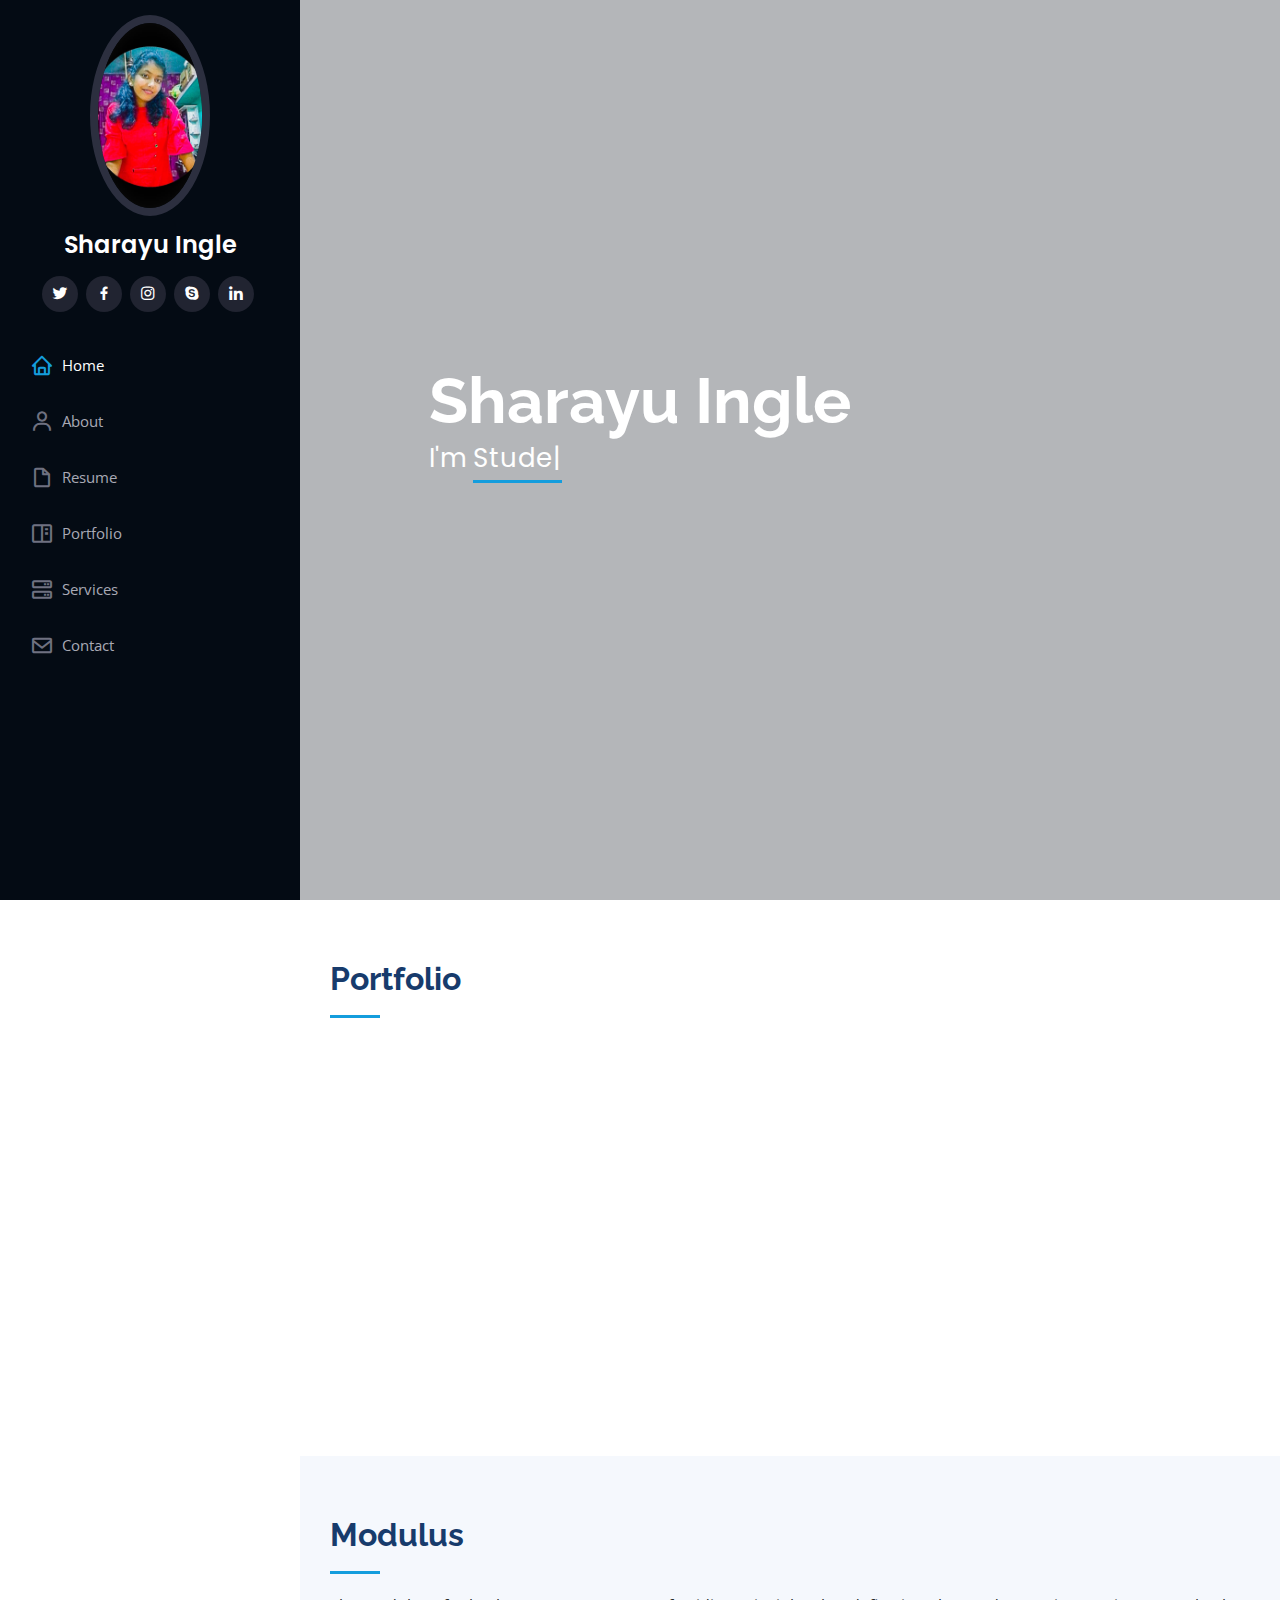
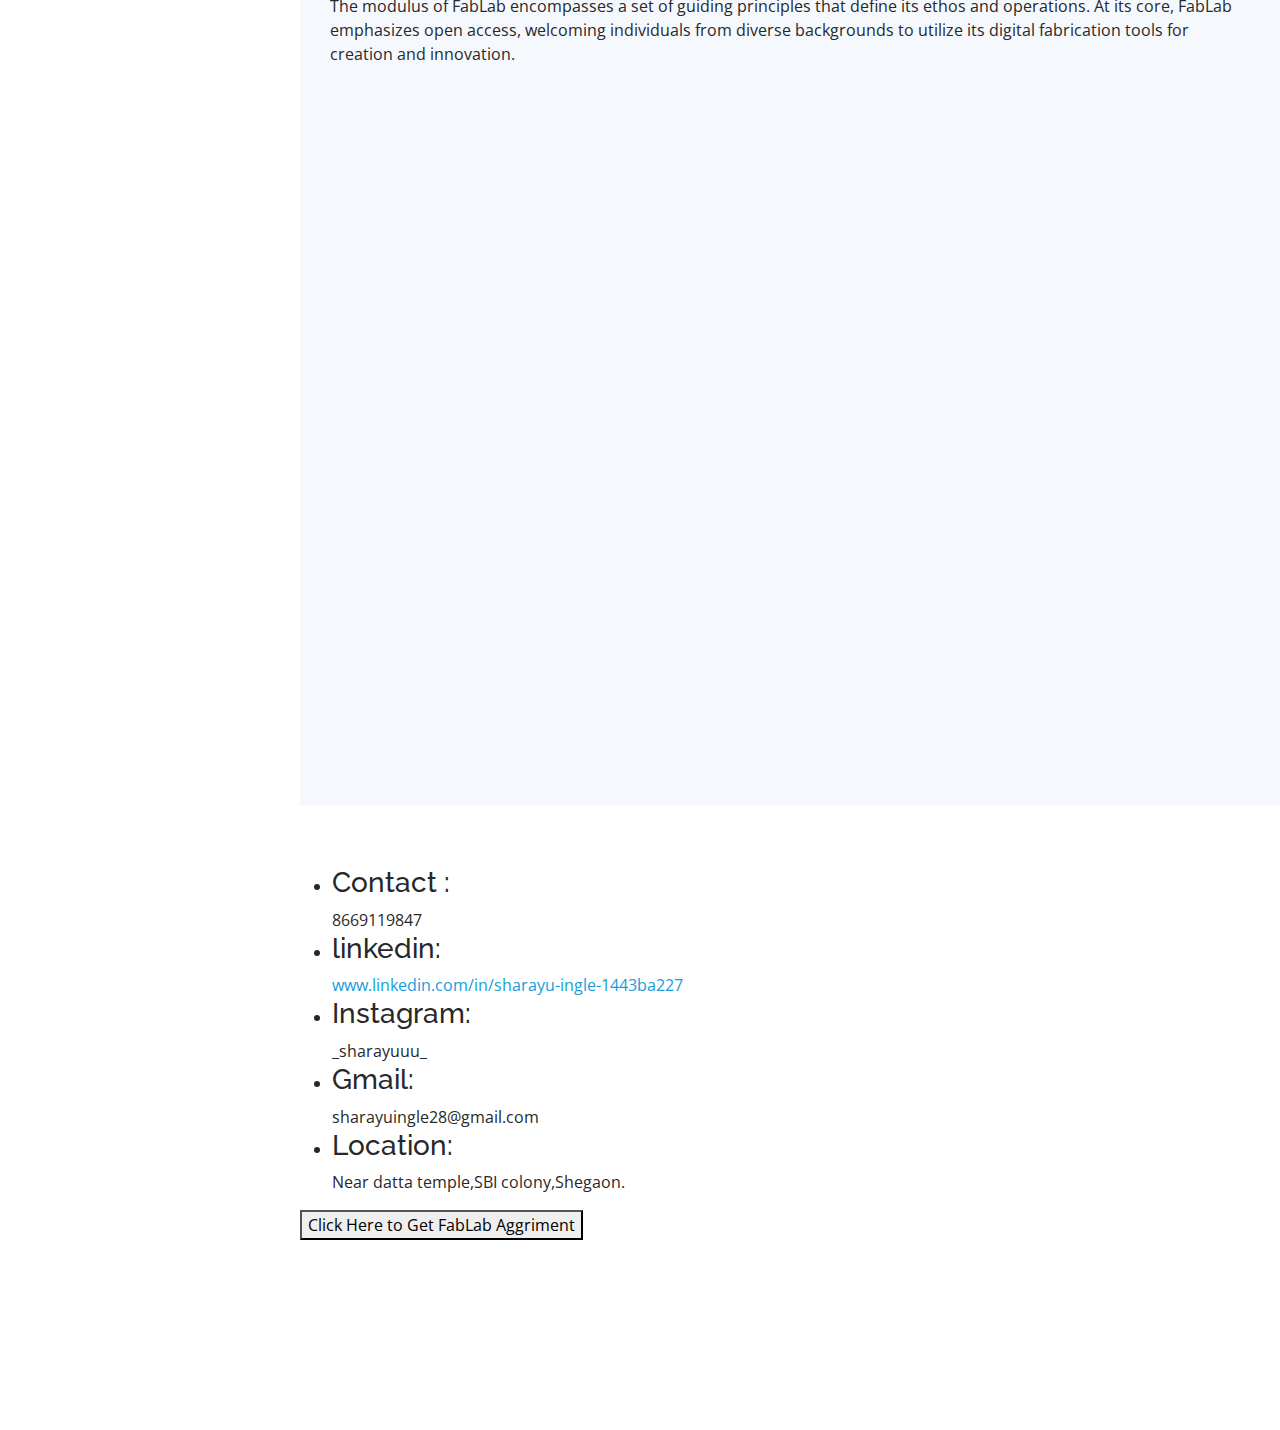
==== index.html @ 727fa177 "NewPortfolio" ====
<!DOCTYPE html>
<html lang="en">

<head>
  <meta charset="utf-8">
  <meta content="width=device-width, initial-scale=1.0" name="viewport">

  <title>iPortfolio Bootstrap Template - Index</title>
  <meta content="" name="description">
  <meta content="" name="keywords">

  <!-- Favicons -->
  <link href="assets/img/favicon.png" rel="icon">
  <link href="assets/img/apple-touch-icon.png" rel="apple-touch-icon">

  <!-- Google Fonts -->
  <link href="https://fonts.googleapis.com/css?family=Open+Sans:300,300i,400,400i,600,600i,700,700i|Raleway:300,300i,400,400i,500,500i,600,600i,700,700i|Poppins:300,300i,400,400i,500,500i,600,600i,700,700i" rel="stylesheet">

  <!-- Vendor CSS Files -->
  <link href="assets/vendor/aos/aos.css" rel="stylesheet">
  <link href="assets/vendor/bootstrap/css/bootstrap.min.css" rel="stylesheet">
  <link href="assets/vendor/bootstrap-icons/bootstrap-icons.css" rel="stylesheet">
  <link href="assets/vendor/boxicons/css/boxicons.min.css" rel="stylesheet">
  <link href="assets/vendor/glightbox/css/glightbox.min.css" rel="stylesheet">
  <link href="assets/vendor/swiper/swiper-bundle.min.css" rel="stylesheet">

  <!-- Template Main CSS File -->
  <link href="assets/css/style.css" rel="stylesheet">

  <!-- =======================================================
  * Template Name: iPortfolio
  * Template URL: https://bootstrapmade.com/iportfolio-bootstrap-portfolio-websites-template/
  * Updated: Mar 17 2024 with Bootstrap v5.3.3
  * Author: BootstrapMade.com
  * License: https://bootstrapmade.com/license/
  ======================================================== -->
</head>

<body>

  <!-- ======= Mobile nav toggle button ======= -->
  <i class="bi bi-list mobile-nav-toggle d-xl-none"></i>

  <!-- ======= Header ======= -->
  <header id="header">
    <div class="d-flex flex-column">

      <div class="profile">
        <img src="Images/passportphoto2.jpg" alt="" class="img-fluid rounded-circle">
        <h1 class="text-light"><a href="index.html">Sharayu Ingle</a></h1>
        <div class="social-links mt-3 text-center">
          <a href="#" class="twitter"><i class="bx bxl-twitter"></i></a>
          <a href="#" class="facebook"><i class="bx bxl-facebook"></i></a>
          <a href="#" class="instagram"><i class="bx bxl-instagram"></i></a>
          <a href="#" class="google-plus"><i class="bx bxl-skype"></i></a>
          <a href="#" class="linkedin"><i class="bx bxl-linkedin"></i></a>
        </div>
      </div>

      <nav id="navbar" class="nav-menu navbar">
        <ul>
          <li><a href="#hero" class="nav-link scrollto active"><i class="bx bx-home"></i> <span>Home</span></a></li>
          <li><a href="#about" class="nav-link scrollto"><i class="bx bx-user"></i> <span>About</span></a></li>
          <li><a href="#resume" class="nav-link scrollto"><i class="bx bx-file-blank"></i> <span>Resume</span></a></li>
          <li><a href="#portfolio" class="nav-link scrollto"><i class="bx bx-book-content"></i> <span>Portfolio</span></a></li>
          <li><a href="#services" class="nav-link scrollto"><i class="bx bx-server"></i> <span>Services</span></a></li>
          <li><a href="#contact" class="nav-link scrollto"><i class="bx bx-envelope"></i> <span>Contact</span></a></li>
        </ul>
      </nav><!-- .nav-menu -->
    </div>
  </header><!-- End Header -->

  <!-- ======= Hero Section ======= -->
  <section id="hero" class="d-flex flex-column justify-content-center align-items-center">
    <div class="hero-container" data-aos="fade-in">
      <h1>Sharayu Ingle</h1>
      <p>I'm <span class="typed" data-typed-items="Student of SSGMCE, Member of FABLAB Community"></span></p>
    </div>
  </section><!-- End Hero -->

  <main id="main">
<!-- 
    ======= About Section =======
    <section id="about" class="about">
      <div class="container">

        <div class="section-title">
          <h2>About</h2>
          <p>Magnam dolores commodi suscipit. Necessitatibus eius consequatur ex aliquid fuga eum quidem. Sit sint consectetur velit. Quisquam quos quisquam cupiditate. Et nemo qui impedit suscipit alias ea. Quia fugiat sit in iste officiis commodi quidem hic quas.</p>
        </div>

        <div class="row">
          <div class="col-lg-4" data-aos="fade-right">
            <img src="" class="img-fluid" alt="">
          </div>
          <div class="col-lg-8 pt-4 pt-lg-0 content" data-aos="fade-left">
            <h3>Student &amp Learner;</h3>
            <p class="fst-italic">
              A Motivated and dedicated engineering student,looking for an opportunities where i can use my knowledge and enhance my skills, currently studently at 1st year,BE in Electronics and telecommunication engineering.
            </p>
            <div class="row">
              <div class="col-lg-6">
                <ul>
                  <li><i class="bi bi-chevron-right"></i> <strong>Birthday:</strong> <span>28 june 2005</span></li>
                  <li><i class="bi bi-chevron-right"></i> <strong>Website:</strong> <span>www.example.com</span></li>
                  <li><i class="bi bi-chevron-right"></i> <strong>Phone:</strong> <span>8669119847</span></li>
                  <li><i class="bi bi-chevron-right"></i> <strong>City:</strong> <span>Shegaon.</span></li>
                </ul>
              </div>
              <div class="col-lg-6">
                <ul>
                  <li><i class="bi bi-chevron-right"></i> <strong>Age:</strong> <span>18</span></li>
                  <li><i class="bi bi-chevron-right"></i> <strong>Degree:</strong> <span>Master</span></li>
                  <li><i class="bi bi-chevron-right"></i> <strong>PhEmailone:</strong> <span>sharayuingle28@.com</span></li>
                  <li><i class="bi bi-chevron-right"></i> <strong>Location:</strong> <span>Near datta temple,SBI colonly,Shegaon.</span></li>
                </ul>
              </div>
            </div>
            
          </div>
        </div>

      </div>
    </section>End About Section -->



       

          

          

          
        
    </section>

    <!-- ======= Resume Section ======= -->
    <section id="resume" class="resume">
      <div class="container">

        <div class="section-title">
          <h2>Portfolio</h2>
          <p></p>
        </div>

        <div class="row">
          <div class="col-lg-6" data-aos="fade-up">
            <h3 class="resume-title">About me</h3>
            <div class="resume-item pb-0">
              <h4>Sharayu Ingle</h4>
              <p><em>A Motivated and dedicated engineering student,looking for an an opportunities where i can use my knowledge and enhance my skills,currently studyingat 1st year,BE in electronics and telecommunication engineering.</em></p>
              <ul>
                <li>Contact:8669119847</li>
                <li>Gmail:sharayuingle28@gmail.com</li>
                <li>Location:Near datta temple,SBI colonly,Shegaon.</li>
                
              </ul>
            </div>

            <!-- <h3 class="resume-title">Education</h3>
            <div class="resume-item">
              <h4>Master of Fine Arts &amp; Graphic Design</h4>
              <h5>2015 - 2016</h5>
              <p><em>Rochester Institute of Technology, Rochester, NY</em></p>
              <p>Qui deserunt veniam. Et sed aliquam labore tempore sed quisquam iusto autem sit. Ea vero voluptatum qui ut dignissimos deleniti nerada porti sand markend</p>
            </div>
            <div class="resume-item">
              <h4>Bachelor of Fine Arts &amp; Graphic Design</h4>
              <h5>2010 - 2014</h5>
              <p><em>Rochester Institute of Technology, Rochester, NY</em></p>
              <p>Quia nobis sequi est occaecati aut. Repudiandae et iusto quae reiciendis et quis Eius vel ratione eius unde vitae rerum voluptates asperiores voluptatem Earum molestiae consequatur neque etlon sader mart dila</p>
            </div>
          </div>
          <div class="col-lg-6" data-aos="fade-up" data-aos-delay="100">
            <h3 class="resume-title">Professional Experience</h3>
            <div class="resume-item">
              <h4>Senior graphic design specialist</h4>
              <h5>2019 - Present</h5>
              <p><em>Experion, New York, NY </em></p>
              <ul>
                <li>Lead in the design, development, and implementation of the graphic, layout, and production communication materials</li>
                <li>Delegate tasks to the 7 members of the design team and provide counsel on all aspects of the project. </li>
                <li>Supervise the assessment of all graphic materials in order to ensure quality and accuracy of the design</li>
                <li>Oversee the efficient use of production project budgets ranging from $2,000 - $25,000</li>
              </ul>
            </div>
            <div class="resume-item">
              <h4>Graphic design specialist</h4>
              <h5>2017 - 2018</h5>
              <p><em>Stepping Stone Advertising, New York, NY</em></p>
              <ul>
                <li>Developed numerous marketing programs (logos, brochures,infographics, presentations, and advertisements).</li>
                <li>Managed up to 5 projects or tasks at a given time while under pressure</li>
                <li>Recommended and consulted with clients on the most appropriate graphic design</li>
                <li>Created 4+ design presentations and proposals a month for clients and account managers</li>
              </ul>
            </div>
          </div>
        </div> -->

      </div>
    </section><!-- End Resume Section -->

    <!-- ======= Portfolio Section ======= -->
    <section id="portfolio" class="portfolio section-bg">
      <div class="container">

        <div class="section-title">
          <h2>Modulus</h2>
          <p>The modulus of FabLab encompasses a set of guiding principles that define its ethos and operations. At its core, FabLab emphasizes open access, welcoming individuals from diverse backgrounds to utilize its digital fabrication tools for creation and innovation.</p>
        </div>

        <div class="row" data-aos="fade-up">
          <div class="col-lg-12 d-flex justify-content-center">
            <ul id="portfolio-flters">
              <li data-filter="*" class="filter-active">All</li>
              <li data-filter=".filter-app">App</li>
              <li data-filter=".filter-card">Card</li>
              <li data-filter=".filter-web">Web</li>
            </ul>
          </div>
        </div>

        <div class="row portfolio-container" data-aos="fade-up" data-aos-delay="100">

          <div class="col-lg-4 col-md-6 portfolio-item filter-web">
            <div class="portfolio-wrap">
              <a href="./module-1/index.html"><img src="./Images/webdevelopment2.jpg" class="img-fluid" alt="">
                <h1>Web Development</h1>
              </a>
            </div>
          </div>

          <div class="col-lg-4 col-md-6 portfolio-item filter-app">
            <div class="portfolio-wrap">
              <a href="./module-2/index.html" >  
                <img src="./Images/computer.jpg" class="img-fluid" alt="">
                <h1>3D Designing</h1>
              </a>
              
            </div>
          </div>

          <div class="col-lg-4 col-md-6 portfolio-item filter-card">
            <div class="portfolio-wrap">
              <a href="./module-3/index2.html" >
                <img src="./Images/laser.jpg" alt="">
                <h1>Laser Cutting</h1>

              </a>
            </div>
          </div>
          
          <div class="col-lg-4 col-md-6 portfolio-item filter-web">
            <div class="portfolio-wrap">
              <img src="" class="img-fluid" alt="">
          
                <a href="./module-4/index.html" >
                  <img src="./Images/3d printing.jpg" alt="">
                  <h1>3D Printing</h1>
                </a>
            </div>
          </div>
        
           <div class="col-lg-4 col-md-6 portfolio-item filter-web">
            <div class="portfolio-wrap">
              <img src="" class="img-fluid" alt="">
          
                <a href="assets/img/portfolio/portfolio-5.jpg" >
                  <img src="./Images/pcb.jpg" alt="">
                  <h1>PCB Design</h1>
                </a>
            </div>
          </div>

          <div class="col-lg-4 col-md-6 portfolio-item filter-web">
            <div class="portfolio-wrap">
              <img src="" class="img-fluid" alt="">
          
                <a href="assets/img/portfolio/portfolio-5.jpg" >
                  <img src="./Images/AI,ML.jpg" alt="">
                  <h1>AI & ML</h1>
                </a>
            </div>
          </div>

        <!-- <div class="col-lg-4 col-md-6 portfolio-item filter-web">
            <div class="portfolio-wrap">
              <img src="" class="img-fluid" alt="">
          
                <a href="assets/img/portfolio/portfolio-5.jpg" >
                  <img src="./Images/laser.jpg" alt="">
                  <h1>3D Printing</h1>
                </a>
            </div>
          </div>
          <div class="col-lg-4 col-md-6 portfolio-item filter-web">
            <div class="portfolio-wrap">
              <img src="" class="img-fluid" alt="">
          
                <a href="assets/img/portfolio/portfolio-5.jpg" >
                  <img src="./Images/laser.jpg" alt="">
                  <h1>3D Printing</h1>
                </a>
            </div>
          </div>
          <div class="col-lg-4 col-md-6 portfolio-item filter-web">
            <div class="portfolio-wrap">
              <img src="" class="img-fluid" alt="">
          
                <a href="assets/img/portfolio/portfolio-5.jpg" >
                  <img src="./Images/laser.jpg" alt="">
                  <h1>3D Printing</h1>
                </a>
            </div>
          </div> -->


        </div>

      </div> 
    </section>



    <!-- Fab Lab Aggriment -->
<section>
  <div class="contact">

    <ul>
      <li> <h3>Contact :</h3> 8669119847</li>
    <li> <h3>linkedin:</h3> <a href="www.linkedin.com/in/sharayu-ingle-1443ba227"> www.linkedin.com/in/sharayu-ingle-1443ba227 </a></li>
    <li><h3>Instagram:</h3>_sharayuuu_</li>
    <li> <h3> Gmail:</h3>sharayuingle28@gmail.com</li>
    <li><h3>Location:</h3>Near datta temple,SBI colony,Shegaon.</li>
    
    </ul>

  <a href="./module-1/Agreement 2.txt"> <button type="button"> Click Here to Get FabLab Aggriment</button></a>

  </div>
 
</section>
    

    <!-- ======= Testimonials Section ======= -->

  <!-- Vendor JS Files -->
  <script src="assets/vendor/purecounter/purecounter_vanilla.js"></script>
  <script src="assets/vendor/aos/aos.js"></script>
  <script src="assets/vendor/bootstrap/js/bootstrap.bundle.min.js"></script>
  <script src="assets/vendor/glightbox/js/glightbox.min.js"></script>
  <script src="assets/vendor/isotope-layout/isotope.pkgd.min.js"></script>
  <script src="assets/vendor/swiper/swiper-bundle.min.js"></script>
  <script src="assets/vendor/typed.js/typed.umd.js"></script>
  <script src="assets/vendor/waypoints/noframework.waypoints.js"></script>
  <script src="assets/vendor/php-email-form/validate.js"></script>

  <!-- Template Main JS File -->
  <script src="assets/js/main.js"></script>

</body>

</html>
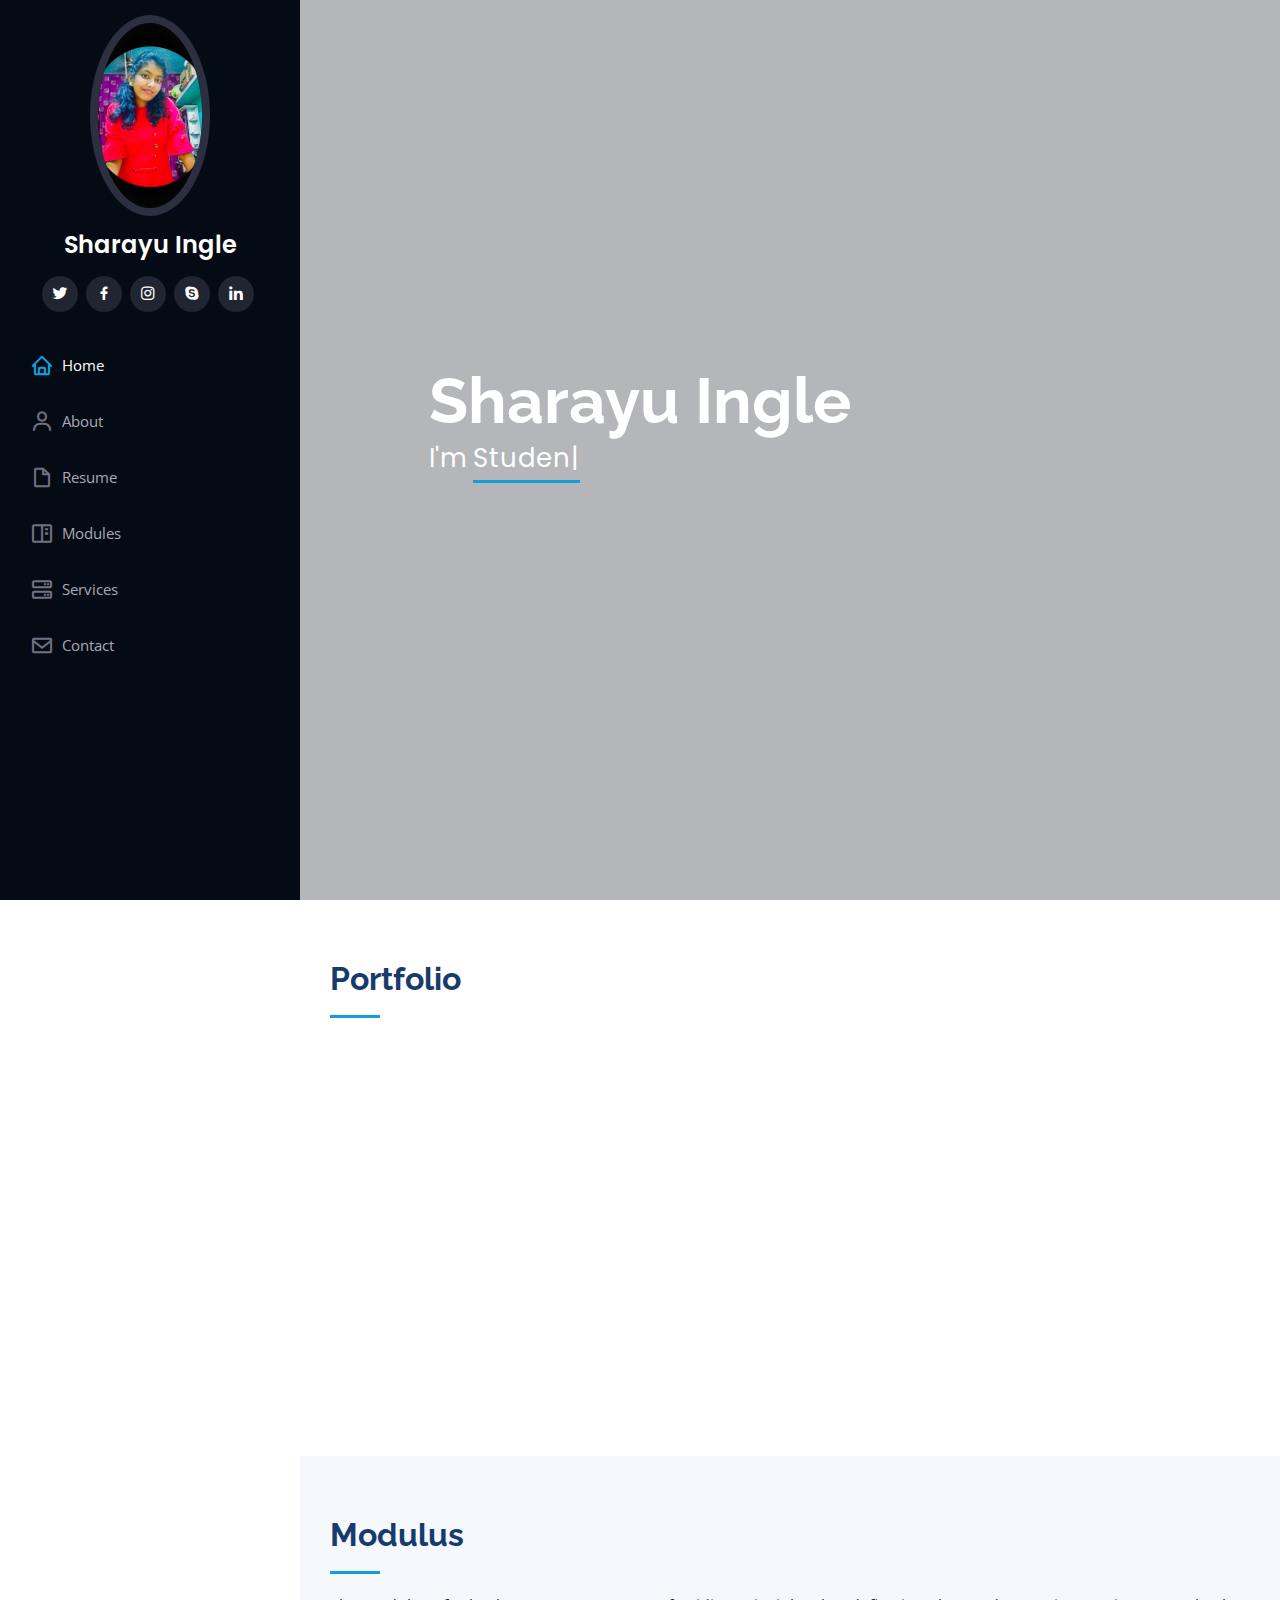
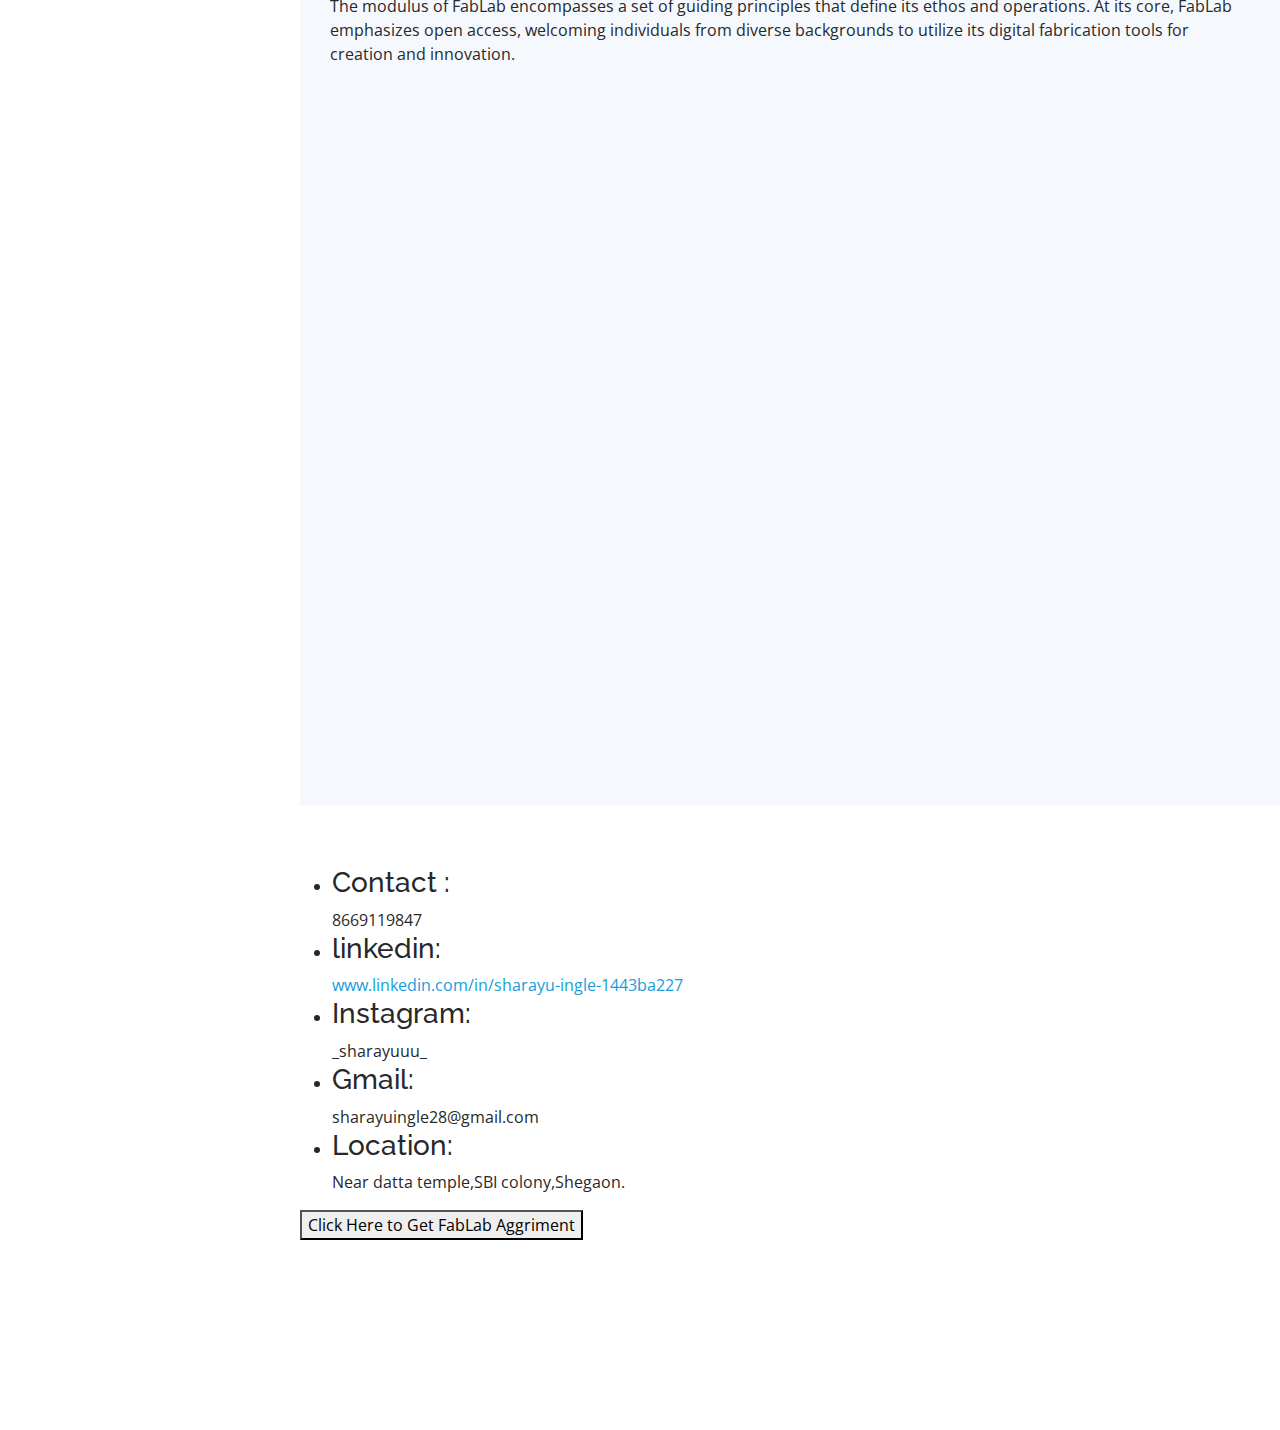
==== commit f3cd954f: "Update index.html" ====
--- a/index.html
+++ b/index.html
@@ -62,7 +62,7 @@
           <li><a href="#hero" class="nav-link scrollto active"><i class="bx bx-home"></i> <span>Home</span></a></li>
           <li><a href="#about" class="nav-link scrollto"><i class="bx bx-user"></i> <span>About</span></a></li>
           <li><a href="#resume" class="nav-link scrollto"><i class="bx bx-file-blank"></i> <span>Resume</span></a></li>
-          <li><a href="#portfolio" class="nav-link scrollto"><i class="bx bx-book-content"></i> <span>Portfolio</span></a></li>
+          <li><a href="#portfolio" class="nav-link scrollto"><i class="bx bx-book-content"></i> <span>Modules</span></a></li>
           <li><a href="#services" class="nav-link scrollto"><i class="bx bx-server"></i> <span>Services</span></a></li>
           <li><a href="#contact" class="nav-link scrollto"><i class="bx bx-envelope"></i> <span>Contact</span></a></li>
         </ul>
@@ -362,4 +362,4 @@
 
 </body>
 
-</html>+</html>
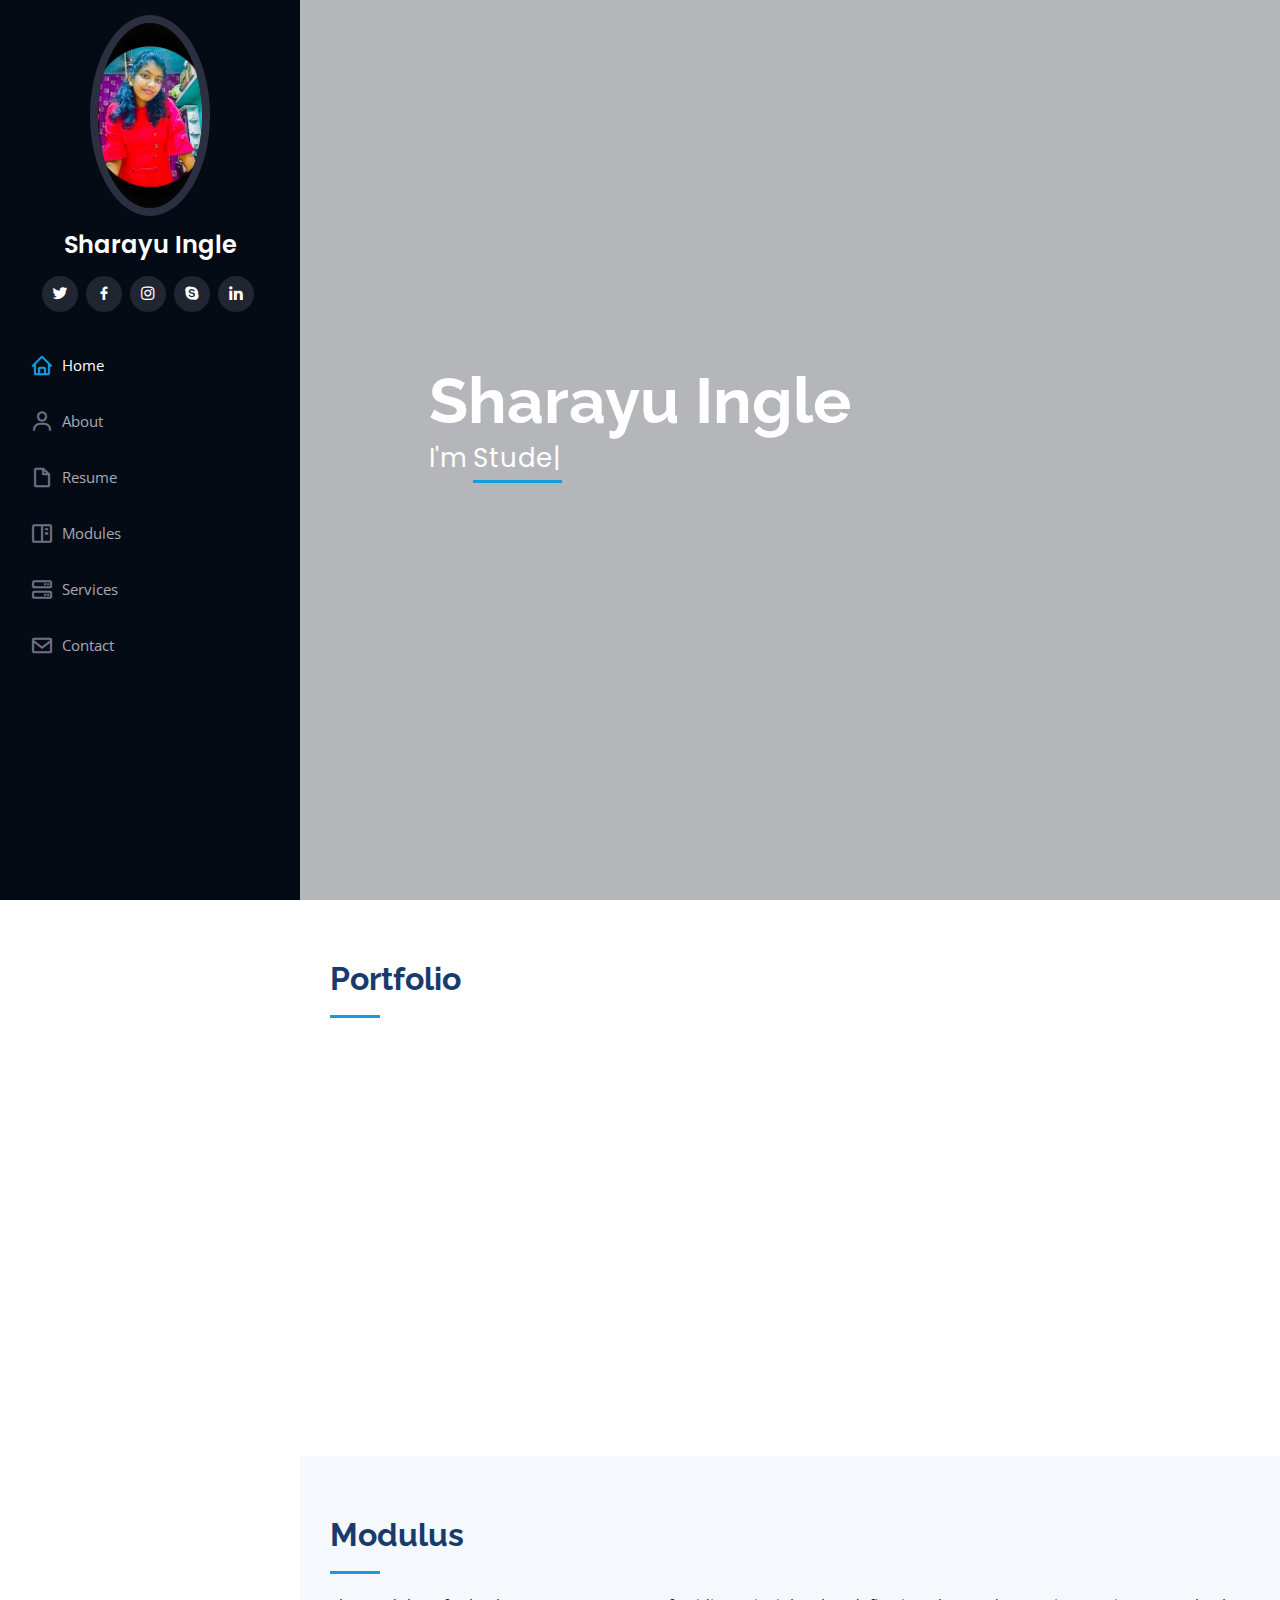
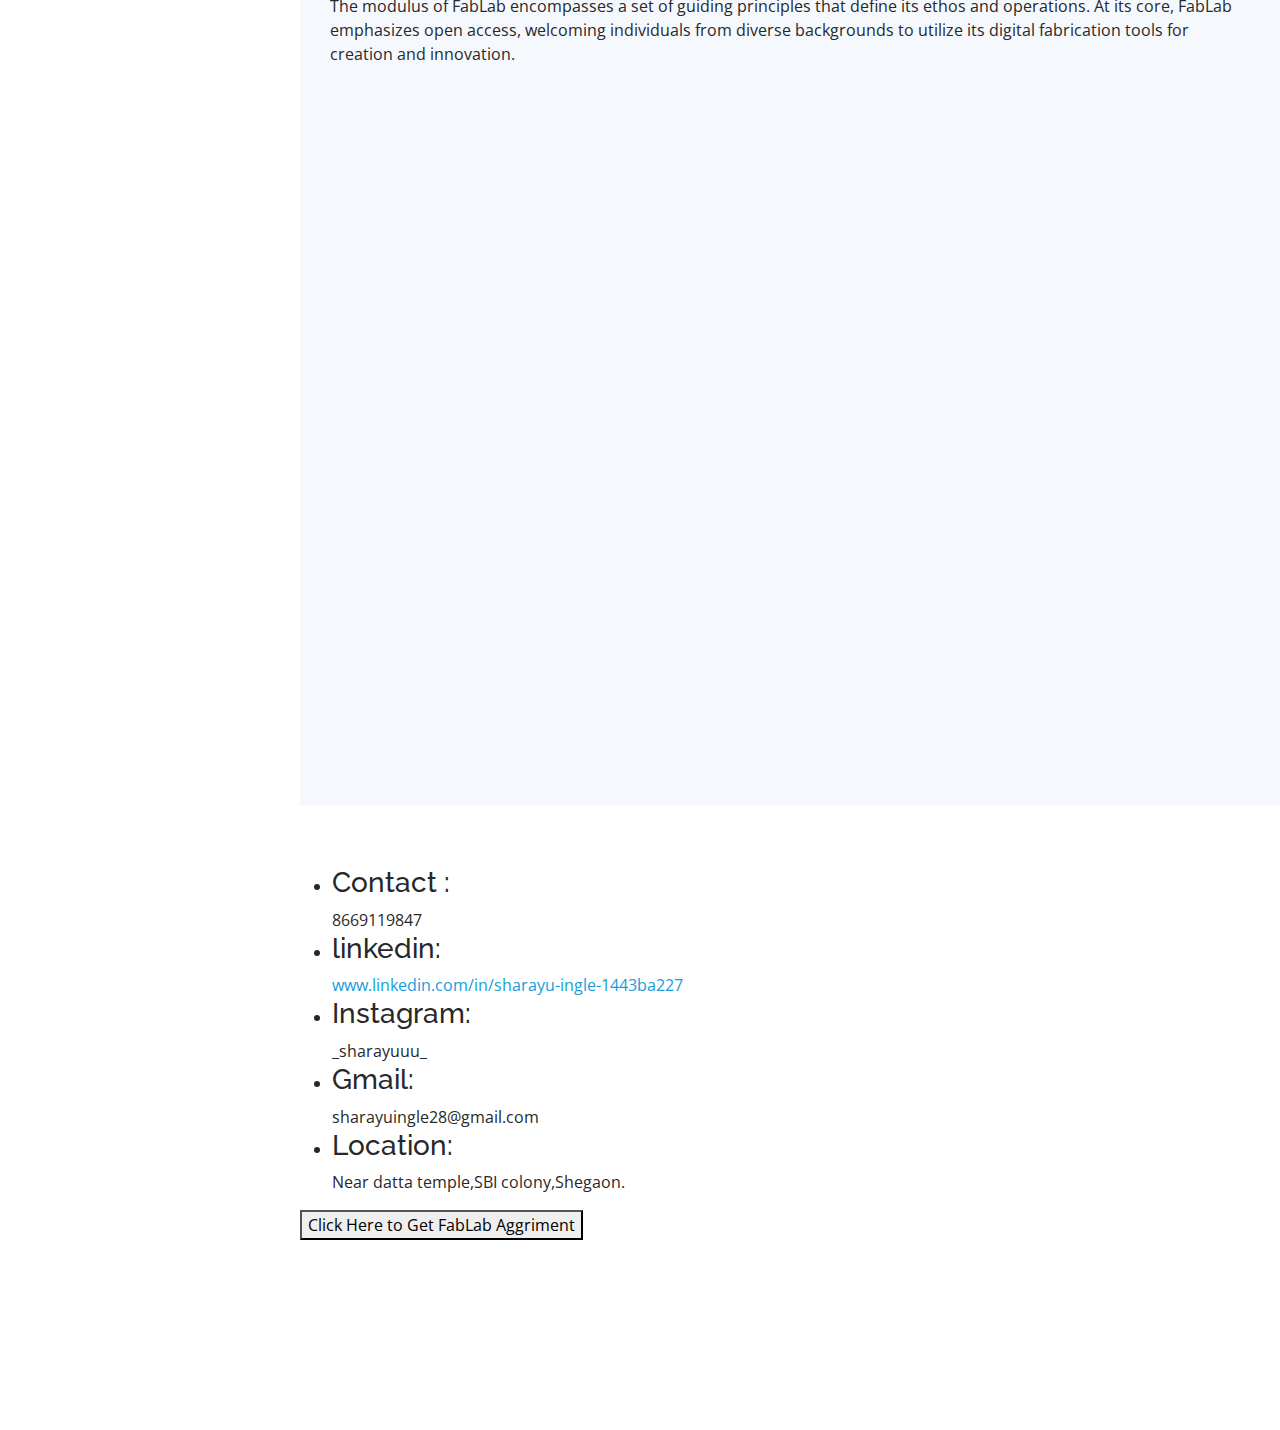
==== commit f740322e: "Update index.html" ====
--- a/index.html
+++ b/index.html
@@ -5,7 +5,7 @@
   <meta charset="utf-8">
   <meta content="width=device-width, initial-scale=1.0" name="viewport">
 
-  <title>iPortfolio Bootstrap Template - Index</title>
+  <title>Sharayu's Portfolio</title>
   <meta content="" name="description">
   <meta content="" name="keywords">
 
